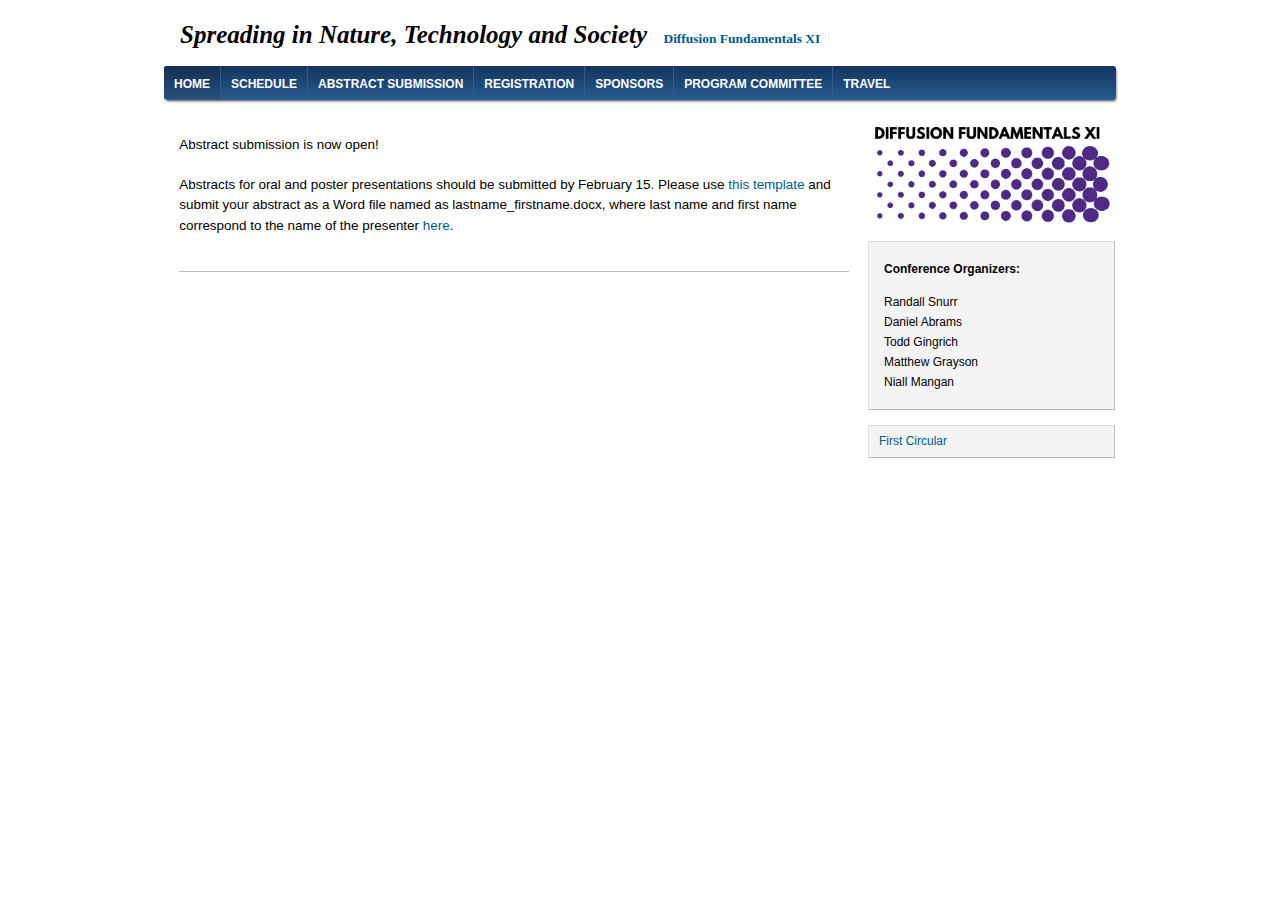
==== abstract-submission.html @ 6293d7bf "recent changes" ====
<!DOCTYPE html>
<html
  lang="en"
  dir="ltr"
  prefix="content: http://purl.org/rss/1.0/modules/content/  dc: http://purl.org/dc/terms/  foaf: http://xmlns.com/foaf/0.1/  og: http://ogp.me/ns#  rdfs: http://www.w3.org/2000/01/rdf-schema#  schema: http://schema.org/  sioc: http://rdfs.org/sioc/ns#  sioct: http://rdfs.org/sioc/types#  skos: http://www.w3.org/2004/02/skos/core#  xsd: http://www.w3.org/2001/XMLSchema# "
>
  <head>
    <meta charset="utf-8" />
    <meta name="Generator" content="Drupal 9 (https://www.drupal.org)" />
    <meta name="MobileOptimized" content="width" />
    <meta name="HandheldFriendly" content="true" />
    <meta name="viewport" content="width=device-width, initial-scale=1.0" />
    <link
      rel="icon"
      href="/sites/fomms.cache.org/files/favicon.ico"
      type="image/vnd.microsoft.icon"
    />
    <link rel="canonical" href="https://fomms.cache.org/overview" />
    <link rel="shortlink" href="https://fomms.cache.org/node/1" />

    <script src="https://code.jquery.com/jquery-3.6.0.min.js"></script>
    <script src="landing.js"></script>

    <title>Overview</title>
    <!-- <link rel="stylesheet" media="all" href="/sites/fomms.cache.org/files/css/css_9m8-tA3IQf8ThlLQYTTZUyEweCvyR908Tg0XCbKYOfY.css" /> -->
    <!-- <link rel="stylesheet" media="all" href="/sites/fomms.cache.org/files/css/css_kh7-E89aqXcIGAayEonvJYlKByTI3qGSk-iqVCruApY.css" /> -->
    <link rel="stylesheet" media="all" href="../css/Landing.css" />
    <link rel="stylesheet" media="all" href="../css/LandingTwo.css" />
  </head>
  <body
    class="one-sidebar one-sidebar-right path-frontpage page-node-type-page"
  >
    <a href="#main-content" class="visually-hidden focusable skip-link">
      Skip to main content
    </a>

    <div class="dialog-off-canvas-main-canvas" data-off-canvas-main-canvas>
      <div id="layout-type-1">
        <div id="header">
          <div id="header-wrapper">
            <div class="region region-header">
              <div id="block-danland-site-branding" class="block site-branding">
                <div class="content">
                  <div id="logo-wrapper"></div>
                  <!-- end logo wrapper -->

                  <div id="branding-wrapper">
                    <h2 class="site-name">
                      Spreading in Nature, Technology and Society
                    </h2>
                    <div class="site-slogan">
                      <a href="/" title="FOMMS 2024"
                        >Diffusion Fundamentals XI
                      </a>
                    </div>
                  </div>
                  <!-- end branding wrapper -->
                </div>
              </div>
            </div>
          </div>
          <!-- end header-wrapper -->
        </div>
        <!--header -->

        <div style="clear: both"></div>

        <div id="menu" class="clearfix">
          <div id="nav">
            <div class="region region-primary_menu">
              <nav
                role="navigation"
                aria-labelledby="block-danland-main-menu-menu"
                id="block-danland-main-menu"
                class="block block-menu navigation menu--main"
              >
                <h2
                  class="block-title visually-hidden"
                  id="block-danland-main-menu-menu"
                >
                  Main navigation
                </h2>

                <ul class="menu menu-parent">
                  <li class="menu-item">
                    <a
                      href="index.html"
                      data-drupal-link-system-path="&lt;front&gt;"
                      class="is-active"
                      >Home</a
                    >
                  </li>
                  <li class="menu-item">
                    <a
                      href="schedule.html"
                      data-drupal-link-system-path="node/28"
                      >Schedule</a
                    >
                  </li>
                  <li class="menu-item">
                    <a
                      href="abstract-submission.html"
                      data-drupal-link-system-path="node/28"
                      >Abstract Submission</a
                    >
                  </li>
                  <li class="menu-item">
                    <a
                      href="registration.html"
                      data-drupal-link-system-path="node/28"
                      >Registration</a
                    >
                  </li>
                  <li class="menu-item">
                    <a
                      href="sponsor.html"
                      data-drupal-link-system-path="node/23"
                      >Sponsors</a
                    >
                  </li>
                  <li class="menu-item">
                    <a
                      href="programcommittee.html"
                      data-drupal-link-system-path="node/24"
                      >Program Committee</a
                    >
                  </li>
                  <li class="menu-item">
                    <a href="travel.html" data-drupal-link-system-path="node/27"
                      >Travel</a
                    >
                  </li>
                </ul>
              </nav>
            </div>
          </div>
        </div>
        <!-- end menu -->

        <div style="clear: both"></div>
        <!-- <div>
                <p>Coming Soon </p>
            </div> -->

        <!-- <div id="slideshow-wrapper">
          <div class="slideshow-inner">
                <div class="slideshow">
                <img src="../img/front.jpg" width="100%" height="100%" />
                <img src="../img/Picture-2.png" width="100%" height="100%" />
              </div>
          </div>
          <div class="static-text">
            <b>June 30 - July 2 </b><br>
            Northwestern University, Evanston, Illinois, USA
          </div>
        </div> -->

        <div style="clear: both"></div>
        <div id="wrapper">
          <div id="content">
            <a id="main-content"></a>

            <div class="content-middle">
              <div class="region region-content">
                <div data-drupal-messages-fallback class="hidden"></div>
                <div id="block-danland-page-title" class="block">
                  <div class="content">
                    <h1 class="page-title">
                      <span
                        property="schema:name"
                        class="field field--name-title field--type-string field--label-hidden"
                      ></span>
                    </h1>
                  </div>
                </div>

                <div id="block-danland-content" class="block">
                  <div class="content">
                    <article
                      data-history-node-id="1"
                      role="article"
                      about="/overview"
                      typeof="schema:WebPage"
                      class="node node--type-page node--view-mode-full"
                    >
                      <span
                        property="schema:name"
                        content="Overview"
                        class="rdf-meta hidden"
                      ></span>

                      <div class="content">
                        <div
                          property="schema:text"
                          class="clearfix text-formatted field field--name-body field--type-text-with-summary field--label-hidden field__item"
                        >
                        <p>
                            Abstract submission is now open!
                            <br> <br>
                             Abstracts for oral and poster presentations should be submitted by February 15. Please use 
                            <a href="DF11_abstract_template.docx" download>this template</a> 
                            and submit your abstract as a Word file named as lastname_firstname.docx, where last name and first name correspond to the name of the presenter <a href="https://app.smartsheet.com/b/form/f4ff44d04a34447f925aac4fcd79dbf3" target="_blank">here</a>.
                        </p>
                        
                        </div>
                      </div>
                    </article>
                  </div>
                </div>
              </div>
            </div>
          </div>
          <!-- end content -->

          <div id="sidebar-right" class="column sidebar">
            <img src="../img/logo-conference.png">
            <div class="section">
              <div class="region region-sidebar_second">
                <div id="block-highlightlatest" class="block">
                  <div class="content">
                    <div
                      class="clearfix text-formatted field field--name-body field--type-text-with-summary field--label-hidden field__item"
                    >
                      <p>
                        <b>Conference Organizers:</b>
                       <div>Randall Snurr</div>
                       <div>Daniel Abrams</div>
                       <div>Todd Gingrich</div>
                       <div>Matthew Grayson</div>
                       <div>Niall Mangan</div>

                      </p>

                    </div>
                  </div>
                </div>
                <div
                  class="search-block-form block block-search container-inline"
                  data-drupal-selector="search-block-form"
                  id="block-danland-search-form-narrow"
                  role="search"
                >
                  <form
                    action="/search/node"
                    method="get"
                    id="search-block-form"
                    accept-charset="UTF-8"
                  >
                  <a href="Circular-1.pdf" target="_blank">First Circular</a>
                    </div>
                  </div>
               <div>
          </div>
          <!-- end sidebar-second -->

          <div style="clear: both"></div>
        </div>
        <!-- end wrapper -->

        <div style="clear: both"></div>
      </div>
    </div>

    <script src="/sites/fomms.cache.org/files/js/js_Yk_wwpczGpZM2LndNmaqn6Gwy4TnL1RY5pkhynBXGzs.js"></script>
  </body>
</html>
---- css/Landing.css ----
html {
  font-family: sans-serif;

  -ms-text-size-adjust: 100%;
  -webkit-text-size-adjust: 100%;
}

body {
  margin: 0;
}

article,
aside,
details,
figcaption,
figure,
footer,
header,
hgroup,
main,
menu,
nav,
section,
summary {
  display: block;
}

audio,
canvas,
progress,
video {
  display: inline-block;
  vertical-align: baseline;
}

audio:not([controls]) {
  display: none;
  height: 0;
}

[hidden],
template {
  display: none;
}

a {
  background-color: transparent;
}

a:active,
a:hover {
  outline: 0;
}

abbr[title] {
  border-bottom: 1px dotted;
}

b,
strong {
  font-weight: bold;
}

dfn {
  font-style: italic;
}

h1 {
  font-size: 2em;
  margin: 0.67em 0;
}

mark {
  background: #ff0;
  color: #000;
}

small {
  font-size: 80%;
}

sub,
sup {
  font-size: 75%;
  line-height: 0;
  position: relative;
  vertical-align: baseline;
}

sup {
  top: -0.5em;
}

sub {
  bottom: -0.25em;
}

img {
  border: 0;
}

svg:not(:root) {
  overflow: hidden;
}

figure {
  margin: 1em 40px;
}

hr {
  box-sizing: content-box;
  height: 0;
}

pre {
  overflow: auto;
}

code,
kbd,
pre,
samp {
  font-family: monospace, monospace;
  font-size: 1em;
}

button,
input,
optgroup,
select,
textarea {
  color: inherit;
  font: inherit;
  margin: 0;
}

button {
  overflow: visible;
}

button,
select {
  text-transform: none;
}

button,
html input[type="button"],
input[type="reset"],
input[type="submit"] {
  -webkit-appearance: button;
  cursor: pointer;
}

button[disabled],
html input[disabled] {
  cursor: default;
}

button::-moz-focus-inner,
input::-moz-focus-inner {
  border: 0;
  padding: 0;
}

input {
  line-height: normal;
}

input[type="checkbox"],
input[type="radio"] {
  box-sizing: border-box;
  padding: 0;
}

input[type="number"]::-webkit-inner-spin-button,
input[type="number"]::-webkit-outer-spin-button {
  height: auto;
}

input[type="search"] {
  -webkit-appearance: textfield;
  box-sizing: content-box;
}

input[type="search"]::-webkit-search-cancel-button,
input[type="search"]::-webkit-search-decoration {
  -webkit-appearance: none;
}

fieldset {
  border: 1px solid #c0c0c0;
  margin: 0 2px;
  padding: 0.35em 0.625em 0.75em;
}

legend {
  border: 0;
  padding: 0;
}

textarea {
  overflow: auto;
}

optgroup {
  font-weight: bold;
}

table {
  border-collapse: collapse;
  border-spacing: 0;
}

td,
th {
  padding: 0;
}

@media (min--moz-device-pixel-ratio: 0) {
  summary {
    display: list-item;
  }
}

.action-links {
  margin: 1em 0;
  padding: 0;
  list-style: none;
}

[dir="rtl"] .action-links {
  margin-right: 0;
}

.action-links li {
  display: inline-block;
  margin: 0 0.3em;
}

.action-links li:first-child {
  margin-left: 0;
}

[dir="rtl"] .action-links li:first-child {
  margin-right: 0;
  margin-left: 0.3em;
}

.button-action {
  display: inline-block;
  padding: 0.2em 0.5em 0.3em;
  text-decoration: none;
  line-height: 160%;
}

.button-action:before {
  margin-left: -0.1em;
  padding-right: 0.2em;
  content: "+";
  font-weight: 900;
}

[dir="rtl"] .button-action:before {
  margin-right: -0.1em;
  margin-left: 0;
  padding-right: 0;
  padding-left: 0.2em;
}

.breadcrumb {
  padding-bottom: 0.5em;
}

.breadcrumb ol {
  margin: 0;
  padding: 0;
}

[dir="rtl"] .breadcrumb ol {
  margin-right: 0;
}

.breadcrumb li {
  display: inline;
  margin: 0;
  padding: 0;
  list-style-type: none;
}

.breadcrumb li:before {
  content: " \BB ";
}

.breadcrumb li:first-child:before {
  content: none;
}

.button,
.image-button {
  margin-right: 1em;
  margin-left: 1em;
}

.button:first-child,
.image-button:first-child {
  margin-right: 0;
  margin-left: 0;
}

.collapse-processed > summary {
  padding-right: 0.5em;
  padding-left: 0.5em;
}

.collapse-processed > summary:before {
  float: left;
  width: 1em;
  height: 1em;
  content: "";
  background: url(/core/misc/menu-expanded.png) 0 100% no-repeat;
}

[dir="rtl"] .collapse-processed > summary:before {
  float: right;
  background-position: 100% 100%;
}

.collapse-processed:not([open]) > summary:before {
  -ms-transform: rotate(-90deg);
  -webkit-transform: rotate(-90deg);
  transform: rotate(-90deg);
  background-position: 25% 35%;
}

[dir="rtl"] .collapse-processed:not([open]) > summary:before {
  -ms-transform: rotate(90deg);
  -webkit-transform: rotate(90deg);
  transform: rotate(90deg);
  background-position: 75% 35%;
}

.container-inline label:after,
.container-inline .label:after {
  content: ":";
}

.form-type-radios .container-inline label:after,
.form-type-checkboxes .container-inline label:after {
  content: "";
}

.form-type-radios .container-inline .form-type-radio,
.form-type-checkboxes .container-inline .form-type-checkbox {
  margin: 0 1em;
}

.container-inline .form-actions,
.container-inline.form-actions {
  margin-top: 0;
  margin-bottom: 0;
}

details {
  margin-top: 1em;
  margin-bottom: 1em;
  border: 1px solid #ccc;
}

details > .details-wrapper {
  padding: 0.5em 1.5em;
}

summary {
  padding: 0.2em 0.5em;
  cursor: pointer;
}

.exposed-filters .filters {
  float: left;
  margin-right: 1em;
}

[dir="rtl"] .exposed-filters .filters {
  float: right;
  margin-right: 0;
  margin-left: 1em;
}

.exposed-filters .form-item {
  margin: 0 0 0.1em 0;
  padding: 0;
}

.exposed-filters .form-item label {
  float: left;
  width: 10em;
  font-weight: normal;
}

[dir="rtl"] .exposed-filters .form-item label {
  float: right;
}

.exposed-filters .form-select {
  width: 14em;
}

.exposed-filters .current-filters {
  margin-bottom: 1em;
}

.exposed-filters .current-filters .placeholder {
  font-weight: bold;
  font-style: normal;
}

.exposed-filters .additional-filters {
  float: left;
  margin-right: 1em;
}

[dir="rtl"] .exposed-filters .additional-filters {
  float: right;
  margin-right: 0;
  margin-left: 1em;
}

.field__label {
  font-weight: bold;
}

.field--label-inline .field__label,
.field--label-inline .field__items {
  float: left;
}

.field--label-inline .field__label,
.field--label-inline > .field__item,
.field--label-inline .field__items {
  padding-right: 0.5em;
}

[dir="rtl"] .field--label-inline .field__label,
[dir="rtl"] .field--label-inline .field__items {
  padding-right: 0;
  padding-left: 0.5em;
}

.field--label-inline .field__label::after {
  content: ":";
}

form .field-multiple-table {
  margin: 0;
}

form .field-multiple-table .field-multiple-drag {
  width: 30px;
  padding-right: 0;
}

[dir="rtl"] form .field-multiple-table .field-multiple-drag {
  padding-left: 0;
}

form .field-multiple-table .field-multiple-drag .tabledrag-handle {
  padding-right: 0.5em;
}

[dir="rtl"] form .field-multiple-table .field-multiple-drag .tabledrag-handle {
  padding-right: 0;
  padding-left: 0.5em;
}

form .field-add-more-submit {
  margin: 0.5em 0 0;
}

.form-item,
.form-actions {
  margin-top: 1em;
  margin-bottom: 1em;
}

tr.odd .form-item,
tr.even .form-item {
  margin-top: 0;
  margin-bottom: 0;
}

.form-composite > .fieldset-wrapper > .description,
.form-item .description {
  font-size: 0.85em;
}

label.option {
  display: inline;
  font-weight: normal;
}

.form-composite > legend,
.label {
  display: inline;
  margin: 0;
  padding: 0;
  font-size: inherit;
  font-weight: bold;
}

.form-checkboxes .form-item,
.form-radios .form-item {
  margin-top: 0.4em;
  margin-bottom: 0.4em;
}

.form-type-radio .description,
.form-type-checkbox .description {
  margin-left: 2.4em;
}

[dir="rtl"] .form-type-radio .description,
[dir="rtl"] .form-type-checkbox .description {
  margin-right: 2.4em;
  margin-left: 0;
}

.marker {
  color: #e00;
}

.form-required:after {
  display: inline-block;
  width: 6px;
  height: 6px;
  margin: 0 0.3em;
  content: "";
  vertical-align: super;
  background-image: url(/core/misc/icons/ee0000/required.svg);
  background-repeat: no-repeat;
  background-size: 6px 6px;
}

abbr.tabledrag-changed,
abbr.ajax-changed {
  border-bottom: none;
}

.form-item input.error,
.form-item textarea.error,
.form-item select.error {
  border: 2px solid red;
}

.form-item--error-message:before {
  display: inline-block;
  width: 14px;
  height: 14px;
  content: "";
  vertical-align: sub;
  background: url(/core/misc/icons/e32700/error.svg) no-repeat;
  background-size: contain;
}

.icon-help {
  padding: 1px 0 1px 20px;
  background: url(/core/misc/help.png) 0 50% no-repeat;
}

[dir="rtl"] .icon-help {
  padding: 1px 20px 1px 0;
  background-position: 100% 50%;
}

.feed-icon {
  display: block;
  overflow: hidden;
  width: 16px;
  height: 16px;
  text-indent: -9999px;
  background: url(/core/misc/feed.svg) no-repeat;
}

.form--inline .form-item {
  float: left;
  margin-right: 0.5em;
}

[dir="rtl"] .form--inline .form-item {
  float: right;
  margin-right: 0;
  margin-left: 0.5em;
}

[dir="rtl"] .views-filterable-options-controls .form-item {
  margin-right: 2%;
}

.form--inline .form-item-separator {
  margin-top: 2.3em;
  margin-right: 1em;
  margin-left: 0.5em;
}

[dir="rtl"] .form--inline .form-item-separator {
  margin-right: 0.5em;
  margin-left: 1em;
}

.form--inline .form-actions {
  clear: left;
}

[dir="rtl"] .form--inline .form-actions {
  clear: right;
}

.item-list .title {
  font-weight: bold;
}

.item-list ul {
  margin: 0 0 0.75em 0;
  padding: 0;
}

.item-list li {
  margin: 0 0 0.25em 1.5em;
  padding: 0;
}

[dir="rtl"] .item-list li {
  margin: 0 1.5em 0.25em 0;
}

.item-list--comma-list {
  display: inline;
}

.item-list--comma-list .item-list__comma-list,
.item-list__comma-list li,
[dir="rtl"] .item-list--comma-list .item-list__comma-list,
[dir="rtl"] .item-list__comma-list li {
  margin: 0;
}

button.link {
  margin: 0;
  padding: 0;
  cursor: pointer;
  border: 0;
  background: transparent;
  font-size: 1em;
}

label button.link {
  font-weight: bold;
}

ul.inline,
ul.links.inline {
  display: inline;
  padding-left: 0;
}

[dir="rtl"] ul.inline,
[dir="rtl"] ul.links.inline {
  padding-right: 0;
  padding-left: 15px;
}

ul.inline li {
  display: inline;
  padding: 0 0.5em;
  list-style-type: none;
}

ul.links a.is-active {
  color: #000;
}

ul.menu {
  margin-left: 1em;
  padding: 0;
  list-style: none outside;
  text-align: left;
}

[dir="rtl"] ul.menu {
  margin-right: 1em;
  margin-left: 0;
  text-align: right;
}

.menu-item--expanded {
  list-style-type: circle;
  list-style-image: url(/core/misc/menu-expanded.png);
}

.menu-item--collapsed {
  list-style-type: disc;
  list-style-image: url(/core/misc/menu-collapsed.png);
}

[dir="rtl"] .menu-item--collapsed {
  list-style-image: url(/core/misc/menu-collapsed-rtl.png);
}

.menu-item {
  margin: 0;
  padding-top: 0.2em;
}

ul.menu a.is-active {
  color: #000;
}

.more-link {
  display: block;
  text-align: right;
}

[dir="rtl"] .more-link {
  text-align: left;
}

.pager__items {
  clear: both;
  text-align: center;
}

.pager__item {
  display: inline;
  padding: 0.5em;
}

.pager__item.is-active {
  font-weight: bold;
}

tr.drag {
  background-color: #fffff0;
}

tr.drag-previous {
  background-color: #ffd;
}

body div.tabledrag-changed-warning {
  margin-bottom: 0.5em;
}

tr.selected td {
  background: #ffc;
}

td.checkbox,
th.checkbox {
  text-align: center;
}

[dir="rtl"] td.checkbox,
[dir="rtl"] th.checkbox {
  text-align: center;
}

th.is-active img {
  display: inline;
}

td.is-active {
  background-color: #ddd;
}

div.tabs {
  margin: 1em 0;
}

ul.tabs {
  margin: 0 0 0.5em;
  padding: 0;
  list-style: none;
}

.tabs > li {
  display: inline-block;
  margin-right: 0.3em;
}

[dir="rtl"] .tabs > li {
  margin-right: 0;
  margin-left: 0.3em;
}

.tabs a {
  display: block;
  padding: 0.2em 1em;
  text-decoration: none;
}

.tabs a.is-active {
  background-color: #eee;
}

.tabs a:focus,
.tabs a:hover {
  background-color: #f5f5f5;
}

.form-textarea-wrapper textarea {
  display: block;
  box-sizing: border-box;
  width: 100%;
  margin: 0;
}

.ui-dialog--narrow {
  max-width: 500px;
}

@media screen and (max-width: 600px) {
  .ui-dialog--narrow {
    min-width: 95%;
    max-width: 95%;
  }
}

.messages {
  padding: 15px 20px 15px 35px;
  word-wrap: break-word;
  border: 1px solid;
  border-width: 1px 1px 1px 0;
  border-radius: 2px;
  background: no-repeat 10px 17px;
  overflow-wrap: break-word;
}

[dir="rtl"] .messages {
  padding-right: 35px;
  padding-left: 20px;
  text-align: right;
  border-width: 1px 0 1px 1px;
  background-position: right 10px top 17px;
}

.messages + .messages {
  margin-top: 1.538em;
}

.messages__list {
  margin: 0;
  padding: 0;
  list-style: none;
}

.messages__item + .messages__item {
  margin-top: 0.769em;
}

.messages--status {
  color: #325e1c;
  border-color: #c9e1bd #c9e1bd #c9e1bd transparent;
  background-color: #f3faef;
  background-image: url(/core/misc/icons/73b355/check.svg);
  box-shadow: -8px 0 0 #77b259;
}

[dir="rtl"] .messages--status {
  margin-left: 0;
  border-color: #c9e1bd transparent #c9e1bd #c9e1bd;
  box-shadow: 8px 0 0 #77b259;
}

.messages--warning {
  color: #734c00;
  border-color: #f4daa6 #f4daa6 #f4daa6 transparent;
  background-color: #fdf8ed;
  background-image: url(/core/misc/icons/e29700/warning.svg);
  box-shadow: -8px 0 0 #e09600;
}

[dir="rtl"] .messages--warning {
  border-color: #f4daa6 transparent #f4daa6 #f4daa6;
  box-shadow: 8px 0 0 #e09600;
}

.messages--error {
  color: #a51b00;
  border-color: #f9c9bf #f9c9bf #f9c9bf transparent;
  background-color: #fcf4f2;
  background-image: url(/core/misc/icons/e32700/error.svg);
  box-shadow: -8px 0 0 #e62600;
}

[dir="rtl"] .messages--error {
  border-color: #f9c9bf transparent #f9c9bf #f9c9bf;
  box-shadow: 8px 0 0 #e62600;
}

.messages--error p.error {
  color: #a51b00;
}

body {
  background: url(/themes/contrib/danland/images/body-bg.png) repeat-x #fff;
  font-size: 84%;
  font-family: Arial, Helvetica, sans-serif;
  color: #000;
  margin: 0;
  padding: 0;
  line-height: 1.5em;
}

tr.odd td,
tr.even td {
  padding: 0.5em;
}

a {
  text-decoration: none;
}

a:link {
  color: #005a8c;
  text-decoration: none;
}

a:visited {
  color: #005a8c;
  text-decoration: none;
}

a:hover {
  color: #cc6600;
}

blockquote {
  background: url(/themes/contrib/danland/images/bq-tl.png) no-repeat left top;
  padding-left: 30px;
  margin-left: 10px;
  font-style: italic;
}

blockquote p {
  background: url(/themes/contrib/danland/images/bq-br.png) no-repeat right
    bottom;
}

cite {
  background: url(/themes/contrib/danland/images/bq-tl.png) no-repeat left top;
  clear: both;
  display: block;
  font-style: italic;
  padding-left: 30px;
  margin-left: 10px;
}

code,
tt,
pre {
  background-color: #edf1f3;
  font-family: "Bitstream Vera Sans Mono", Monaco, "Lucida Console", monospace;
  font-size: 0.9em;
  line-height: 1.2em;
}

h1 {
  font-size: 1.6em;
}

h2 {
  font-size: 1.5em;
}

h3 {
  font-size: 1.3em;
}

h4 {
  font-size: 1.2em;
}

h5 {
  font-size: 1.1em;
}

h6 {
  font-size: 1em;
}

h1,
h2,
h3,
h4,
h5,
h6 {
  padding: 0;
  margin: 0;
}

#skip-link {
  left: 50%;
  margin-left: -5.25em;
  margin-top: 0;
  position: absolute;
  width: auto !important;
  z-index: 50;
}

#skip-link a,
#skip-link a:link,
#skip-link a:visited {
  display: block;
  position: absolute;
  text-decoration: none;
  top: -10000px;
  width: 1px;
  height: 1px;
}

#header {
  height: 66px;
  position: relative;
  width: 950px;
  margin: 0 auto;
}

#search-block-form {
  padding: 5px 10px;
}

#header #search-block-form {
  padding: 0;
}

#header .search-block-form h2.block-title {
  display: none;
}

#header .search-block-form .form-item,
#header .search-block-form .form-actions {
  float: left;
  margin: 0;
}

#header .search-block-form .form-search {
  width: 10em;
  margin-right: 3px;
}

#header .search-block-form .form-submit {
  padding: 0;
}

#content {
  float: left;
}

.logo {
  margin-top: 10px;
  margin-left: 15px;
}

.logo IMG {
  height: 50px;
}

#branding-wrapper {
  float: left;
  margin-top: 25px;
}

.site-name {
  display: inline;
  font-weight: bold;
  font-size: 25px;
  margin-left: 15px;
  position: relative;
  font-family: Verdana, Tahoma;
  font-style: italic;
}

.site-slogan {
  display: inline;
  font-weight: bold;
  position: relative;
  margin-left: 10px;
  font-family: Verdana, Tahoma;
}

#header-wrapper #search-box {
  margin: 4px 14px;
  position: absolute;
  right: 0;
  top: 30px;
  white-space: nowrap;
}

#header-wrapper #search-box input.form-text {
  width: 10em;
}

#menu {
  min-height: 34px;
  background: #14345c;
  background: -webkit-linear-gradient(#14345c, #285c91);
  background: -o-linear-gradient(#14345c, #285c91);
  background: -moz-linear-gradient(#14345c, #285c91);
  background: linear-gradient(#14345c, #285c91);
  width: 952px;
  margin: 0 auto;
  -webkit-box-shadow: 1px 2px 3px -1px rgba(0, 0, 0, 0.75);
  -moz-box-shadow: 1px 2px 3px -1px rgba(0, 0, 0, 0.75);
  box-shadow: 1px 2px 3px -1px rgba(0, 0, 0, 0.75);
  border-radius: 3px;
}

#nav {
  min-height: 34px;
  float: left;
}

#nav .contextual-links-region {
  float: left;
  z-index: 6;
}

#nav h2 {
  height: 0;
  overflow: hidden;
  position: absolute;
}

#nav .menu,
#nav .menu * {
  margin: 0;
  padding: 0;
  list-style: none;
}

#nav .menu {
  line-height: 1;
}

#nav .menu ul {
  position: absolute;
  top: -999em;
  width: 12em;
}

#nav .menu ul li {
  width: 100%;
}

#nav .menu li:hover {
  visibility: inherit;
}

#nav .menu li {
  float: left;
  position: relative;
}

#nav .menu a {
  display: block;
  position: relative;
}

#nav .menu li:hover ul,
#nav .menu li.sfHover ul {
  left: 0;
  top: 34px;
  z-index: 99;
}

#nav ul.menu li:hover li ul,
#nav ul.menu li.sfHover li ul {
  top: -999em;
}

#nav ul.menu li li:hover ul,
#nav ul.menu li li.sfHover ul {
  left: 12em;
  top: 0;
}

#nav ul.menu li li:hover li ul,
#nav ul.menu li li.sfHover li ul {
  top: -999em;
}

#nav ul.menu li li li:hover ul,
#nav ul.menu li li li.sfHover ul {
  left: 12em;
  top: 0;
}

#nav .menu {
  float: left;
}

#nav .menu a {
  padding: 0.75em 1em;
  text-decoration: none;
}

#nav .menu a,
#nav .menu a:visited {
  color: #fff;
  text-decoration: none;
  font-size: 12px;
  font-weight: bold;
  text-transform: uppercase;
  padding-right: 10px;
  padding-left: 10px;
  padding-top: 12px;
}

#nav .menu li {
  border-right: 1px solid #345c8c;
}

#nav .menu li:last-child {
  border-right: none;
}

#nav .menu li li {
  background: #3b6999;
  border-right: none;
}

#nav .menu li li li {
  background: #3b6999;
  top: 0px;
}

#nav .menu li:hover,
#nav .menu li.sfHover,
#nav .menu a:focus,
#nav .menu a:hover,
#nav .menu a:active {
  outline: 0;
}

#nav .menu li:hover,
#nav .menu li.sfHover,
#nav .menu a:focus,
#nav .menu a:hover,
#nav .menu a:active {
  z-index: 10;
}

#nav .menu li a:hover {
  background: #142f50;
  background: -webkit-linear-gradient(#142f50, #26507d);
  background: -o-linear-gradient(#142f50, #26507d);
  background: -moz-linear-gradient(#142f50, #26507d);
  background: linear-gradient(#142f50, #26507d);
}

#nav .menu li:first-child a:hover {
  background: #142f50;
  background: -webkit-linear-gradient(#142f50, #26507d);
  background: -o-linear-gradient(#142f50, #26507d);
  background: -moz-linear-gradient(#142f50, #26507d);
  background: linear-gradient(#142f50, #26507d);
  border-top-left-radius: 3px;
  border-bottom-left-radius: 3px;
}

#nav .menu li li:first-child a:hover {
  background: #3b6999;
}

#nav .menu li li a:hover {
  background: #3b6999;
}

#nav .menu li a.is-active {
  background: #142f50;
  background: -webkit-linear-gradient(#142f50, #26507d);
  background: -o-linear-gradient(#142f50, #26507d);
  background: -moz-linear-gradient(#142f50, #26507d);
  background: linear-gradient(#142f50, #26507d);
}

#nav .menu li:first-child a.is-active {
  background: #142f50;
  background: -webkit-linear-gradient(#142f50, #26507d);
  background: -o-linear-gradient(#142f50, #26507d);
  background: -moz-linear-gradient(#142f50, #26507d);
  background: linear-gradient(#142f50, #26507d);
  border-top-left-radius: 3px;
  border-bottom-left-radius: 3px;
}

#nav .menu li li:first-child a.is-active {
  background: #3b6999;
  border-radius: 0px;
}

#nav .menu li li a.is-active {
  background: #3b6999;
  border-radius: 0px;
}

#nav .menu li.active-trail {
  background: #142f50;
  background: -webkit-linear-gradient(#142f50, #26507d);
  background: -o-linear-gradient(#142f50, #26507d);
  background: -moz-linear-gradient(#142f50, #26507d);
  background: linear-gradient(#142f50, #26507d);
}

#nav .menu li.active-trail:first-child {
  background: #142f50;
  background: -webkit-linear-gradient(#142f50, #26507d);
  background: -o-linear-gradient(#142f50, #26507d);
  background: -moz-linear-gradient(#142f50, #26507d);
  background: linear-gradient(#142f50, #26507d);
  border-top-left-radius: 3px;
  border-bottom-left-radius: 3px;
}

#nav .menu li li.active-trail:first-child {
  background: #3b6999;
  border-radius: 0px;
}

#nav .menu li.active-trail li {
  background: #3b6999;
  border-radius: 0px;
}

#nav .menu li.active-trail a.is-active {
  background: #142f50;
  background: -webkit-linear-gradient(#142f50, #26507d);
  background: -o-linear-gradient(#142f50, #26507d);
  background: -moz-linear-gradient(#142f50, #26507d);
  background: linear-gradient(#142f50, #26507d);
}

#nav .menu li.active-trail:first-child a.is-active {
  background: #142f50;
  background: -webkit-linear-gradient(#142f50, #26507d);
  background: -o-linear-gradient(#142f50, #26507d);
  background: -moz-linear-gradient(#142f50, #26507d);
  background: linear-gradient(#142f50, #26507d);
  border-top-left-radius: 3px;
  border-bottom-left-radius: 3px;
}

#nav .menu li li.active-trail:first-child a.is-active {
  background: #3b6999;
  border-radius: 0px;
}

#nav .menu li.active-trail li a.is-active {
  background: #3b6999;
  border-radius: 0px;
}

#nav .menu li.active-trail li {
  background: #3b6999;
}

#nav .menu li li:hover {
  background: #3b6999;
}

#nav .menu li li li:hover {
  background: #3b6999;
}

#nav .menu ul {
  box-shadow: 2px 2px 6px rgba(0, 0, 0, 0.2);
  min-width: 12em;
  *width: 12em;
}

.sf-arrows .sf-with-ul {
  padding-right: 2.5em;
  *padding-right: 1em;
}

.sf-arrows .sf-with-ul:after {
  content: "";
  position: absolute;
  top: 50%;
  right: 1em;
  margin-top: -3px;
  height: 0;
  width: 0;
  border: 5px solid transparent;
  border-top-color: #dfeeff;
  border-top-color: rgba(255, 255, 255, 0.5);
}

.sf-arrows > li > .sf-with-ul:focus:after,
.sf-arrows > li:hover > .sf-with-ul:after,
.sf-arrows > .sfHover > .sf-with-ul:after {
  border-top-color: white;
}

.sf-arrows ul .sf-with-ul:after {
  margin-top: -5px;
  margin-right: -3px;
  border-color: transparent;
  border-left-color: #dfeeff;
  border-left-color: rgba(255, 255, 255, 0.5);
}

.sf-arrows ul li > .sf-with-ul:focus:after,
.sf-arrows ul li:hover > .sf-with-ul:after,
.sf-arrows ul .sfHover > .sf-with-ul:after {
  border-left-color: white;
}

#slideshow-wrapper {
  width: 100%;
  background: transparent
    url(/themes/contrib/danland/images/slideshow-shadow.png) no-repeat center
    bottom;
  height: 420px;
  margin-bottom: -45px;
  margin-top: 14px;
}

.slideshow-inner {
  width: 950px;
  margin: 0 auto;
  height: 355px;
  position: relative;
  z-index: 1;
  overflow: hidden;
}

#slideshow-preface {
  float: left;
  position: absolute;
  text-align: left;
  z-index: 4;
}

.slideshow {
  width: 950px;
  height: 355px;
  position: relative;
  z-index: 2;
  overflow: hidden;
  transition: transform 0.5s ease-in-out;
}

#slideshow-wrapper {
  display: flex;
  flex-direction: column;
  align-items: flex-start; /* Align items to the left */
}

.static-text {
  margin-top: 5px; /* Adds some space below the slideshow */
  margin-left: 320px;
  margin-bottom: 25px;
  padding: 10px; /* Optional: Adds space around the text */
  font-size: 16px; /* Adjust font size as needed */
  color: black; /* Adjust text color */
}
/* Media query for mobile devices */
@media (max-width: 768px) {
  .static-text {
    margin-left: 10px; /* Adjust for smaller screens */
    margin-right: 10px; /* Add some padding on both sides */
    font-size: 14px; /* Reduce font size for better fit */
    text-align: center; /* Center-align text on small screens */
  }
}

#preface {
  margin: 20px;
  font-size: 1.2em;
  color: #fff;
  display: block;
  float: left;
}

#preface .block-title {
  margin-top: 20px;
}

#preface .region {
  margin: 20px 0;
}

#preface a {
  color: #fff;
  text-decoration: underline;
}

#preface a:hover {
  text-decoration: none;
}

#preface .contextual-links a {
  text-decoration: none;
  color: #333;
}

#slideshow-bottom {
  width: 950px;
  float: left;
  background: url(/themes/contrib/danland/images/mission-bg.png) no-repeat
    center bottom;
  min-height: 65px;
  position: absolute;
  bottom: 0;
  left: 0;
  text-align: right;
  z-index: 3;
}

#preface-wrapper {
  width: 950px;
  margin: 5px auto 0;
}

#preface-wrapper .column {
  float: left;
}

#preface-wrapper.in1 .column {
  width: 100%;
}

#preface-wrapper.in2 .column {
  width: 50%;
}

#preface-wrapper.in3 .column {
  width: 33.3%;
}

#preface-wrapper .block {
  margin: 0 15px;
}

#preface-wrapper .block-title {
  margin-top: 15px;
}

#preface-wrapper .region {
  margin: 15px 0;
}

#mission {
  font-size: 1.6em;
  color: #002054;
  display: block;
  float: right;
  line-height: 1.2em;
  width: 100%;
}

#mission .contextual-links {
  font-size: 84%;
}

#mission .block-title {
  margin-top: 20px;
}

#mission .region {
  margin: 20px;
}

#wrapper {
  width: 950px;
  margin: 15px auto 0;
}

#content {
  width: 100%;
  float: left;
}

#layout-type-1 #sidebar-left {
  width: 26%;
  float: left;
  margin-left: -98.5%;
  font-size: 12px;
}

#layout-type-2 #sidebar-left {
  width: 21%;
  float: left;
  margin-left: -77%;
  font-size: 12px;
}

.one-sidebar-left #content {
  width: 70.5%;
  float: left;
  margin-left: 28%;
}

.one-sidebar-right #content {
  width: 70.5%;
  float: left;
  margin-left: 1.5%;
}

.two-sidebars #content {
  width: 54%;
  float: left;
  margin-left: 23%;
}

#layout-type-1 #sidebar-right {
  width: 26%;
  float: right;
  font-size: 12px;
}

#layout-type-2 #sidebar-right {
  width: 21%;
  float: right;
  font-size: 12px;
}

#sidebar-left h2.block-title,
#sidebar-right h2.block-title {
  background: #e6e6e6;
  margin: 0;
  padding-top: 5px;
  padding-bottom: 5px;
  padding-left: 10px;
  padding-right: 10px;
  font-size: 1.3em;
}

#sidebar-left .content,
#sidebar-right .content {
  padding: 5px 15px;
}

.sidebar .block {
  background-color: #f4f4f4;
  border-right: 1px solid #bbb;
  border-bottom: 1px solid #bbb;
  border-left: 1px solid #ddd;
  border-top: 1px solid #ddd;
  margin: 0 0 15px;
}

.sidebar tbody {
  border: none;
}

.sidebar tr.even,
.sidebar tr.odd {
  background: none;
}

#help {
  font-size: 0.9em;
  margin-bottom: 1em;
}

.error {
  border-color: red;
}

.terms {
  background-repeat: no-repeat;
  margin-left: 18px;
  margin-bottom: 5px;
}

#notice {
  font-size: 10px;
  text-align: center;
  margin-bottom: -10px;
}

table {
  width: 100%;
}

div.contextual-links-wrapper {
  font-size: 100%;
}

#first-time {
  margin-bottom: 10px;
}

.node {
  border-bottom: 1px solid #bbb;
  margin: 20px 0;
  padding-bottom: 15px;
}

.content-top {
  border-bottom: 1px solid #bbb;
  border-right: 1px solid #bbb;
  border-left: 1px solid #ddd;
  border-top: 1px solid #ddd;
  background-color: #f4f4f4;
  margin: 0 0 20px;
}

.content-top .block-title {
  margin-top: 15px;
}

.content-top .region {
  margin: 15px;
}

.content-middle .block-system {
  margin: 0;
}

.content-middle .block-block {
  margin: 0;
}

.content-middle .block-block .block-title {
  margin-top: 15px;
}

.content-middle .block-block .content {
  margin: 15px 0;
}

.content-bottom {
  border-bottom: 1px solid #bbb;
  border-right: 1px solid #bbb;
  border-left: 1px solid #ddd;
  border-top: 1px solid #ddd;
  background-color: #f4f4f4;
  margin: 20px 0 0;
}

.content-bottom .block-title {
  margin-top: 15px;
}

.content-bottom .region {
  margin: 15px;
}

.title,
.title a {
  margin: 0 auto;
  line-height: 1.2em;
}

.node .content,
.comment .content {
  margin: 0.5em 0 0.5em;
}

.node .taxonomy {
  color: #999;
  font-size: 0.9em;
  padding-left: 1em;
}

.node .user-picture,
.comment .user-picture {
  float: right;
  margin-left: 10px;
}

.node .user-picture img,
.comment .user-picture img {
  width: 60px;
}

.node-book .links {
  padding-top: 5px;
}

.preview .node,
.preview .comment {
  background-color: #f4f4f4;
  border-right: 1px solid #bbb;
  border-bottom: 1px solid #bbb;
  border-left: 1px solid #ddd;
  border-top: 1px solid #ddd;
  padding: 0.8em;
}

.submitted {
  font-size: 0.9em;
  color: #999;
}

.submitted a:hover {
  text-decoration: underline;
}

.node-sticky {
  padding: 1em;
  background-color: #f4f4f4;
  border-right: 1px solid #bbb;
  border-bottom: 1px solid #bbb;
  border-left: 1px solid #ddd;
  border-top: 1px solid #ddd;
  margin: 0;
}

.messages {
  background-color: #f4f4f4;
  border-right: 1px solid #bbb;
  border-bottom: 1px solid #bbb;
  border-left: 1px solid #ddd;
  border-top: 1px solid #ddd;
  padding: 0.3em;
  margin-bottom: 1em;
}

.breadcrumb {
  background-color: #f4f4f4;
  border-right: 1px solid #bbb;
  border-bottom: 1px solid #bbb;
  border-left: 1px solid #ddd;
  border-top: 1px solid #ddd;
  margin-bottom: 1em;
  padding: 0.3em 10px;
}

.breadcrumb ol {
  margin: 0;
  padding: 0;
}

[dir="rtl"] .breadcrumb ol {
  margin-right: 0;
}

.breadcrumb li {
  display: inline;
  list-style-type: none;
  margin: 0;
  padding: 0;
}

.breadcrumb li:before {
  content: " \BB ";
}

.breadcrumb li:first-child:before {
  content: none;
}

.field-type-taxonomy-term-reference .field-label,
.field-type-taxonomy-term-reference .field-items,
.field-type-taxonomy-term-reference .field-item {
  display: inline;
  float: left;
  font-weight: normal;
  padding-right: 10px;
}

#contact-message-feedback-form {
  margin-bottom: 1em;
}

#comment-form {
  margin-top: 1em;
}

.comment {
  background-color: #f4f4f4;
  border-right: 1px solid #bbb;
  border-bottom: 1px solid #bbb;
  border-left: 1px solid #ddd;
  border-top: 1px solid #ddd;
  padding: 1em;
  margin: 1em 0;
}

.comment .title {
  line-height: 1.2em;
}

.comment .new {
  text-align: right;
  font-weight: normal;
  float: right;
  color: red;
  margin: 0.5em;
}

.feed-item-body {
  border-bottom: 1px solid #bbb;
  padding-bottom: 1em;
}

#aggregator .feed-source {
  background-color: #f4f4f4;
  border-right: 1px solid #bbb;
  border-bottom: 1px solid #bbb;
  border-left: 1px solid #ddd;
  border-top: 1px solid #ddd;
  padding: 0.8em;
}

#aggregator h1 .title {
  border-bottom: 1px solid #bbb;
}

#aggregator h2 {
  padding-top: 10px;
}

#aggregator .news-item .categories,
#aggregator .source,
#aggregator .age {
  color: #999;
  font-style: italic;
}

.feed-item-title {
  font-size: 1.4em;
}

#aggregator h3 a:hover {
  text-decoration: none;
}

.feed-item-meta .feed-item-source {
  font-size: 0.9em;
}

.feed-item-meta .feed-item-date {
  font-size: 0.9em;
  color: #999;
}

#forum table {
  width: 100%;
}

#forum td {
  padding: 0.5em;
}

#forum td.container {
  background-color: #e6e6e6;
}

#forum ul.links a {
  background-repeat: no-repeat;
  padding-left: 20px;
  padding-bottom: 5px;
}

#forum ul.links li.forum a {
  background-image: url(/themes/contrib/danland/images/post.png);
}

#forum ul.links li.login a {
  background-image: url(/themes/contrib/danland/images/lock.png);
}

#forum td.statistics,
#forum td.settings,
#forum td.pager {
  height: 1em;
  border: 1px solid #bbb;
}

#forum td .links {
  padding-top: 0.7em;
}

.block-forum h3 {
  margin-bottom: 0.5em;
}

dl dd {
  margin: 0 0 0.5em 1em;
}

tr.odd {
  background-color: #f4f4f4;
}

tr.even {
  background-color: #fcfcfc;
}

th {
  text-align: left;
  background: #e6e6e6;
}

tr td,
tr th {
  border: 1px solid #bbb;
  padding: 0 6px;
}

#tracker table {
  width: 100%;
}

#tracker td {
  padding: 0.5em;
}

.profile {
  clear: both;
  border-right: 1px solid #bbb;
  border-bottom: 1px solid #bbb;
  border-left: 1px solid #ddd;
  border-top: 1px solid #ddd;
  padding: 0.8em;
  margin: 1em 0em;
  background-color: #f4f4f4;
}

.profile h3 {
  margin-bottom: 10px;
}

div.admin-panel .body {
  background: #f4f4f4;
  border-right: 1px solid #bbb;
  border-bottom: 1px solid #bbb;
  border-left: 1px solid #ddd;
  border-top: 1px solid #ddd;
}

div.admin-panel h3 {
  background-color: #e6e6e6;
  border-right: 1px solid #bbb;
  border-bottom: 1px solid #bbb;
  border-left: 1px solid #ddd;
  border-top: 1px solid #ddd;
  padding: 5px 8px 5px;
  margin: 0;
}

div.admin {
  padding-top: 0;
}

div.admin .left,
div.admin .right {
  margin-left: 1%;
  margin-right: 1%;
}

.poll .bar {
  background: #fff url(/themes/contrib/danland/images/bg-bar-white.png) repeat-x
    0 0;
  border: solid #f0f0f0;
  border-width: 1px 1px 1px;
}

.poll .bar .foreground {
  background: #71a7cc url(/themes/contrib/danland/images/bg-bar.png) repeat-x 0
    100%;
}

ul,
.block ul,
ol {
  margin: 0.5em 0 1em;
  padding: 0 0 0 1.5em;
}

ul,
ul li.leaf {
  list-style-image: url(/themes/contrib/danland/images/menu-leaf.png);
}

ol {
  list-style-image: none;
}

ul.menu,
.item-list ul {
  margin: 0.35em 0 0 -0.5em;
}

ol li,
ul li,
ul.menu li,
.item-list ul li,
li.leaf {
  margin: 0.15em 0 0.15em 0.5em;
  padding-bottom: 0.1em;
}

ul li.expanded {
  list-style-image: url(/themes/contrib/danland/images/menu-expanded.png);
}

ul li.collapsed {
  list-style-image: url(/themes/contrib/danland/images/menu-collapsed.png);
}

ul li.leaf a,
ul li.expanded a,
ul li.collapsed a {
  display: block;
}

ul.inline li {
  background: none;
  margin: 0;
  padding: 0 1em 0 0;
}

ul.inline,
ul.links.inline {
  display: inline;
  padding-left: 0;
}

ul.inline li,
ul.primary li,
ul.secondary li {
  display: inline;
  list-style-type: none;
}

ol.task-list {
  margin-left: 0;
  list-style-type: none;
  list-style-image: none;
}

ol.task-list li {
  padding: 0.5em 1em 0.5em 2em;
}

ol.task-list li.active {
  background: transparent url(/themes/contrib/danland/images/task-list.png)
    no-repeat 3px 50%;
}

ol.task-list li.done {
  color: #393;
  background: transparent url(/themes/contrib/misc/watchdog-ok.png) no-repeat
    0px 50%;
}

ol.task-list li.active {
  margin-right: 1em;
}

fieldset ul.clearfix li {
  margin: 0;
  padding: 0;
  background-image: none;
}

#user-login-form {
  text-align: center;
}

#user-login-form ul {
  text-align: left;
}

ul.links li,
ul.inline li {
  background-image: none;
}

.links li {
  margin: 0;
  padding: 0;
}

.tabs li {
  margin: 0;
  padding: 0;
  background-image: none;
}

ul.tabs {
  border-bottom: 1px solid #ccc;
  line-height: normal;
}

.tabs a {
  display: inline-block;
}

li.expanded {
  list-style-image: none;
  list-style-type: none;
  margin: 0.15em 0 0.15em 0.5em;
}

div.links ul.links a {
  background-repeat: no-repeat;
  padding-left: 20px;
}

div.comment ul.links a {
  background-repeat: no-repeat;
  padding-left: 20px;
}

div.links ul.links li.comment_forbidden a {
  padding: 0;
  margin: 0;
}

div.links ul.links li.comment_forbidden {
  padding: 0;
  margin: 0;
}

div.comment ul.links li.comment_forbidden a {
  padding: 0;
  margin: 0;
}

div.comment ul.links li.comment_forbidden {
  padding: 0;
  margin: 0;
}

div.links ul.links li.comment_forbidden span {
  background-repeat: no-repeat;
  padding-left: 20px;
  padding-right: 20px;
}

div.comment ul.links li.comment_forbidden span {
  background-repeat: no-repeat;
  padding-left: 20px;
  padding-right: 20px;
}

.links ul.links li.comment-add a {
  background-image: url(/themes/contrib/danland/images/commentadd.png);
}

.links ul.links li.comment-comments a {
  background-image: url(/themes/contrib/danland/images/comments.png);
}

.links ul.links li.comment-new-comments a {
  background-image: url(/themes/contrib/danland/images/comments.png);
}

.comment ul.links li.comment-edit a {
  background-image: url(/themes/contrib/danland/images/commentedit.png);
}

.comment ul.links li.comment-delete a {
  background-image: url(/themes/contrib/danland/images/commentdelete.png);
}

.comment ul.links li.comment-reply a {
  background-image: url(/themes/contrib/danland/images/commentadd.png);
}

.links ul.links li.node-readmore a {
  background-image: url(/themes/contrib/danland/images/readmore.png);
}

.links ul.links li.blog-usernames-blog a {
  background-image: url(/themes/contrib/danland/images/user.png);
}

.links ul.links li.comment-forbidden a {
  background-image: url(/themes/contrib/danland/images/lock.png);
}

.comment ul.links li.comment-forbidden a {
  background-image: url(/themes/contrib/danland/images/lock.png);
}

.links ul.links li.upload-attachments a {
  background-image: url(/themes/contrib/danland/images/photo.png);
}

.links ul.links li.book-printer a {
  background-image: url(/themes/contrib/danland/images/print.png);
}

.links ul.links li.book-add-child a {
  background-image: url(/themes/contrib/danland/images/add.png);
}

ul.pager li.pager-current {
  background-color: #005a8c;
  color: #ffffff;
  padding-left: 4px;
  padding-right: 4px;
  padding-top: 1px;
  padding-bottom: 1px;
}

.item-list .pager li {
  padding: 0px;
}

.item-list .pager li a {
  padding-left: 4px;
  padding-right: 4px;
  padding-top: 1px;
  padding-bottom: 1px;
  background-color: #f4f4f4;
}

.item-list .pager li a:hover {
  background-color: #005a8c;
  color: #ffffff;
}

ul.links li,
ul.inline li {
  margin-left: 0;
  margin-right: 0;
  padding-left: 0;
  padding-right: 1em;
  background-image: none;
}

.node .links,
.comment .links {
  text-align: left;
  padding-left: 0;
  padding-top: 5px;
}

ul.primary li a {
  background-color: #f4f4f4;
  border-color: #ccc;
  border-style: solid solid none;
  border-width: 1px;
  height: auto;
  margin-right: 0.5em;
  padding: 0 1em;
  text-decoration: none;
}

.book-navigation .menu {
  border-top: 1px solid #bbb;
  margin: 0;
  padding: 10px 20px;
}

.book-navigation .page-links {
  border-bottom: 1px solid #bbb;
  border-top: 1px solid #bbb;
  padding: 0.5em;
  text-align: center;
}

.filter-wrapper {
  border: 1px solid #bbb;
  border-top: none;
}

.search-advanced {
  border: 1px solid #bbb;
}

.compose-tips {
  margin-top: 10px;
}

.field--name-field-tags {
  padding-bottom: 1em;
}

.node--view-mode-teaser .field--name-field-tags {
  padding-top: 1em;
}

.field--name-field-tags .field_label {
  padding-right: 1em;
}

#authorize {
  float: right;
  margin: 5px 10px 0;
}

#authorize ul {
  display: inline;
}

#authorize ul li {
  margin: 0 10px 0 0;
  padding: 0 0 0 10px;
  display: inline;
  list-style: none;
  border-left: 1px #5a5a5a solid;
  background-image: none;
}

#authorize ul li.first {
  border: 0;
}

#authorize ul li,
#authorize ul li a {
  font-size: 12px;
  line-height: 13px;
}

.feed-wrapper {
  float: right;
  margin-top: 7px;
  margin-right: 20px;
}

.feed-icons {
  margin-bottom: 20px;
}

#bottom-teaser {
  width: 950px;
  margin: 15px auto 0;
}

#bottom-teaser .column {
  float: left;
}

#bottom-teaser.in1 .column {
  width: 100%;
}

#bottom-teaser.in2 .column {
  width: 50%;
}

#bottom-teaser.in3 .column {
  width: 33.3%;
}

#bottom-teaser .block {
  margin: 0 15px;
}

#bottom-teaser .block-title {
  margin-top: 15px;
}

#bottom-teaser .region {
  margin: 15px 0;
}

#bottom-wrapper {
  background-color: #f4f4f4;
  border-right: 1px solid #bbb;
  border-left: 1px solid #ddd;
  border-top: 1px solid #ddd;
  margin: 20px auto 0;
  text-align: left;
  width: 950px;
  position: relative;
}

#bottom-wrapper .column {
  float: left;
}

#bottom-wrapper.in1 .column {
  width: 100%;
}

#bottom-wrapper.in2 .column {
  width: 50%;
}

#bottom-wrapper.in3 .column {
  width: 33.3%;
}

#bottom-wrapper.in4 .column {
  width: 25%;
}

#bottom-wrapper .block {
  margin: 0 15px;
}

#bottom-wrapper .block-title {
  margin-top: 15px;
  font-size: 1.3em;
}

#bottom-wrapper .region {
  margin: 15px 0;
}

#footer-wrapper {
  width: 950px;
  margin: 0 auto;
  position: relative;
  border-top: 1px solid #bbb;
  padding: 10px 0 0;
}

#footer {
  width: 950px;
  font-size: 12px;
}

#footer .block-title {
  margin-top: 15px;
}

#footer .region {
  margin: 15px 0;
}

#subnav {
  font-size: 12px;
}

#subnav li a {
  font-weight: normal;
}

#subnav li a:hover {
  color: #cc6600;
}

#subnav-wrapper {
  text-align: right;
}

#subnav-wrapper ul {
  display: inline;
}

#subnav-wrapper ul li {
  display: inline;
  list-style: none;
  background-image: none;
  padding-left: 5px;
}

#subnav-wrapper ul li,
#subnav-wrapper ul li a {
  font-size: 12px;
  line-height: 13px;
}

#secondary-menu ul.menu li {
  display: inline;
  list-style-type: none;
  padding-right: 1em;
  padding-left: 5px;
}

#secondary-menu ul.menu {
  padding: 0;
  text-align: right;
  margin: 0.5em 0 1em;
}

.overlay #header,
.overlay #menu,
.overlay .block-block,
.overlay #bottom-teaser,
.overlay #bottom-wrapper,
.overlay #footer-wrapper {
  display: none;
}

.overlay #wrapper {
  width: 98%;
}

.theme-info ul {
  list-style-image: none;
}

input[type="text"] {
  max-width: 100%;
}

img {
  max-width: 100%;
}

@media all and (max-width: 949px) {
  #header,
  #menu,
  .slideshow-inner,
  .slideshow,
  #slideshow-bottom,
  #preface-wrapper,
  #bottom-teaser,
  #bottom-wrapper,
  #wrapper,
  #footer-wrapper {
    width: 768px;
  }

  #mission-wrapper {
    width: 768px !important;
  }
}

@media all and (max-width: 800px) {
  #header,
  #menu,
  .slideshow-inner,
  .slideshow,
  #slideshow-bottom,
  #preface-wrapper,
  #bottom-teaser,
  #bottom-wrapper,
  #wrapper,
  #footer-wrapper {
    width: 730px;
  }

  #mission-wrapper {
    width: 730px !important;
  }
}

@media all and (max-width: 767px) {
  #header,
  #menu,
  .slideshow-inner,
  .slideshow,
  #slideshow-bottom,
  #preface-wrapper,
  #bottom-teaser,
  #bottom-wrapper,
  #wrapper,
  #footer-wrapper {
    width: 620px;
  }

  #mission-wrapper {
    width: 620px !important;
  }
}

@media all and (max-width: 640px) {
  #header,
  #menu,
  .slideshow-inner,
  .slideshow,
  #slideshow-bottom,
  #preface-wrapper,
  #bottom-teaser,
  #bottom-wrapper,
  #wrapper,
  #footer-wrapper,
  #footer {
    width: 100%;
  }

  #mission-wrapper {
    width: 100% !important;
  }

  #preface {
    font-size: 84%;
  }

  .slideshow-inner,
  .slideshow {
    height: 300px;
  }

  #slideshow-wrapper {
    height: 365px;
    background-image: url(/themes/contrib/danland/images/slideshow-shadow.png);
  }

  #preface-wrapper.in3 .column,
  #preface-wrapper.in2 .column,
  #preface-wrapper.in1 .column,
  #bottom-teaser.in3 .column,
  #bottom-teaser.in2 .column,
  #bottom-teaser.in1 .column,
  #bottom-wrapper.in4 .column,
  #bottom-wrapper.in3 .column,
  #bottom-wrapper.in2 .column,
  #bottom-wrapper.in1 .column {
    width: 100%;
  }

  .one-sidebar #content,
  .two-sidebars #content {
    width: 100%;
    float: left;
    margin: 0;
  }

  #layout-type-1 #sidebar-left,
  #layout-type-1 #sidebar-right,
  #layout-type-2 #sidebar-left,
  #layout-type-2 #sidebar-right {
    width: 100%;
    float: right;
    margin: 0;
    position: relative;
  }

  .region {
    padding: 0 10px;
  }

  .content-top,
  .content-bottom {
    margin: 0 10px 20px;
  }

  .content-top .region,
  .content-bottom .region {
    padding: 0;
  }

  #header .region,
  #menu .region,
  #slideshow .region {
    padding: 0;
  }

  #bottom-wrapper {
    border-left: none;
    border-right: none;
  }

  #menu {
    height: auto;
    width: 100%;
    margin: 0 auto;
    border-radius: 0px;
    background: none;
    -webkit-box-shadow: none;
    -moz-box-shadow: none;
    box-shadow: none;
  }

  #nav {
    height: auto;
    background: none;
    float: left;
    padding: 0 10px;
    margin-top: 1em;
  }

  #nav .menu li a {
    background: #14345c;
    background: -webkit-linear-gradient(#14345c, #285c91);
    background: -o-linear-gradient(#14345c, #285c91);
    background: -moz-linear-gradient(#14345c, #285c91);
    background: linear-gradient(#14345c, #285c91);
  }

  #nav .menu li li a {
    background: #3b6999;
  }

  #nav .menu li:first-child a:hover {
    border-top-left-radius: 0px;
    border-bottom-left-radius: 0px;
  }

  #nav .menu li:first-child a.is-active {
    border-top-left-radius: 0px;
    border-bottom-left-radius: 0px;
  }

  #nav .menu li:first-child li a.is-active {
    border-radius: 0px;
  }

  #nav .menu li li a.is-active {
    border-radius: 0px;
  }

  #nav .menu li.active-trail:first-child {
    border-top-left-radius: 0px;
    border-bottom-left-radius: 0px;
  }

  #nav .menu li.active-trail:first-child li {
    border-radius: 0px;
  }

  #nav .menu li.active-trail li {
    border-radius: 0px;
  }

  #nav .menu li.active-trail:first-child a.is-active {
    border-top-left-radius: 0px;
    border-bottom-left-radius: 0px;
  }

  #nav .menu li.active-trail:first-child li a.is-active {
    border-radius: 0px;
  }

  #nav .menu li.active-trail li a.is-active {
    border-radius: 0px;
  }

  #nav .menu li:hover ul,
  #nav .menu li.sfHover ul {
    top: 33px;
  }
}

@media all and (max-width: 480px) {
  .slideshow-inner,
  .slideshow {
    height: 200px;
  }

  #slideshow-wrapper {
    height: 265px;
    background-image: url(/themes/contrib/danland/images/slideshow-shadow.png);
  }

  .region-header {
    text-align: left;
    float: left;
  }

  #logo-wrapper,
  #branding-wrapper {
    float: left;
    margin: 0;
  }

  #branding-wrapper {
    margin-top: 15px;
  }

  #header-wrapper #search-box {
    margin: 0;
    position: relative;
    right: 0;
    top: 0;
    left: 0;
    text-align: center;
    white-space: nowrap;
    float: left;
  }

  #header .region.region-search_box {
    padding: 15px;
    display: block;
  }

  .site-slogan {
    display: block;
  }

  #menu {
    height: auto;
    width: 100%;
    margin: 0 auto;
    border-radius: 0px;
    background: none;
    -webkit-box-shadow: none;
    -moz-box-shadow: none;
    box-shadow: none;
  }

  #nav {
    height: auto;
    background: none;
    float: left;
    padding: 0 10px;
    margin-top: 1em;
  }

  #nav .menu-parent {
    margin-bottom: 0;
  }

  #nav .menu li a {
    background: #14345c;
    background: -webkit-linear-gradient(#14345c, #285c91);
    background: -o-linear-gradient(#14345c, #285c91);
    background: -moz-linear-gradient(#14345c, #285c91);
    background: linear-gradient(#14345c, #285c91);
  }

  #nav .menu li li a {
    background: #3b6999;
  }

  #nav .menu li:first-child a:hover {
    border-top-left-radius: 0px;
    border-bottom-left-radius: 0px;
  }

  #nav .menu li:first-child a.is-active {
    border-top-left-radius: 0px;
    border-bottom-left-radius: 0px;
  }

  #nav .menu li:first-child li a.is-active {
    border-radius: 0px;
  }

  #nav .menu li li a.is-active {
    border-radius: 0px;
  }

  #nav .menu li.active-trail:first-child {
    border-top-left-radius: 0px;
    border-bottom-left-radius: 0px;
  }

  #nav .menu li.active-trail:first-child li {
    border-radius: 0px;
  }

  #nav .menu li.active-trail li {
    border-radius: 0px;
  }

  #nav .menu li.active-trail:first-child a.is-active {
    border-top-left-radius: 0px;
    border-bottom-left-radius: 0px;
  }

  #nav .menu li.active-trail:first-child li a.is-active {
    border-radius: 0px;
  }

  #nav .menu li.active-trail li a.is-active {
    border-radius: 0px;
  }

  #nav .menu li:hover ul,
  #nav .menu li.sfHover ul {
    top: 33px;
  }
}
---- css/LandingTwo.css ----
.ajax-progress {
  display: inline-block;
  padding: 1px 5px 2px 5px;
}

[dir="rtl"] .ajax-progress {
  float: right;
}

.img-info {
  border-radius: 2px;
  margin-left: 2px;
}
.ajax-progress-throbber .throbber {
  display: inline;
  padding: 1px 5px 2px;
  background: transparent
    url(/core/themes/stable/images/core/throbber-active.gif) no-repeat 0 center;
}

.ajax-progress-throbber .message {
  display: inline;
  padding: 1px 5px 2px;
}

tr .ajax-progress-throbber .throbber {
  margin: 0 2px;
}

.ajax-progress-bar {
  width: 16em;
}

.ajax-progress-fullscreen {
  position: fixed;
  z-index: 1000;
  top: 48.5%;
  left: 49%;
  width: 24px;
  height: 24px;
  padding: 4px;
  opacity: 0.9;
  border-radius: 7px;
  background-color: #232323;
  background-image: url(/core/themes/stable/images/core/loading-small.gif);
  background-repeat: no-repeat;
  background-position: center center;
}

[dir="rtl"] .ajax-progress-fullscreen {
  right: 49%;
  left: auto;
}

.text-align-left {
  text-align: left;
}

.text-align-right {
  text-align: right;
}

.text-align-center {
  text-align: center;
}

.text-align-justify {
  text-align: justify;
}

.align-left {
  float: left;
}

.align-right {
  float: right;
}

.align-center {
  display: block;
  margin-right: auto;
  margin-left: auto;
}

.js input.form-autocomplete {
  background-image: url(/core/themes/stable/images/core/throbber-inactive.png);
  background-repeat: no-repeat;
  background-position: 100% center;
}

.js[dir="rtl"] input.form-autocomplete {
  background-position: 0% center;
}

.js input.form-autocomplete.ui-autocomplete-loading {
  background-image: url(/core/themes/stable/images/core/throbber-active.gif);
  background-position: 100% center;
}

.js[dir="rtl"] input.form-autocomplete.ui-autocomplete-loading {
  background-position: 0% center;
}

.fieldgroup {
  padding: 0;
  border-width: 0;
}

.container-inline div,
.container-inline label {
  display: inline;
}

.container-inline .details-wrapper {
  display: block;
}

.clearfix:after {
  display: table;
  clear: both;
  content: "";
}

.js details:not([open]) .details-wrapper {
  display: none;
}

.hidden {
  display: none;
}

.visually-hidden {
  position: absolute !important;
  overflow: hidden;
  clip: rect(1px, 1px, 1px, 1px);
  width: 1px;
  height: 1px;
  word-wrap: normal;
}

.visually-hidden.focusable:active,
.visually-hidden.focusable:focus {
  position: static !important;
  overflow: visible;
  clip: auto;
  width: auto;
  height: auto;
}

.invisible {
  visibility: hidden;
}

.item-list__comma-list,
.item-list__comma-list li {
  display: inline;
}

.item-list__comma-list {
  margin: 0;
  padding: 0;
}

.item-list__comma-list li:after {
  content: ", ";
}

.item-list__comma-list li:last-child:after {
  content: "";
}

.js .js-hide {
  display: none;
}

.js-show {
  display: none;
}

.js .js-show {
  display: block;
}

.nowrap {
  white-space: nowrap;
}

.position-container {
  position: relative;
}

.progress {
  position: relative;
}

.progress__track {
  min-width: 100px;
  max-width: 100%;
  height: 16px;
  margin-top: 5px;
  border: 1px solid;
  background-color: #fff;
}

.progress__bar {
  width: 3%;
  min-width: 3%;
  max-width: 100%;
  height: 1.5em;
  background-color: #000;
}

.progress__description,
.progress__percentage {
  overflow: hidden;
  margin-top: 0.2em;
  color: #555;
  font-size: 0.875em;
}

.progress__description {
  float: left;
}

[dir="rtl"] .progress__description {
  float: right;
}

.progress__percentage {
  float: right;
}

[dir="rtl"] .progress__percentage {
  float: left;
}

.progress--small .progress__track {
  height: 7px;
}

.progress--small .progress__bar {
  height: 7px;
  background-size: 20px 20px;
}

.reset-appearance {
  margin: 0;
  padding: 0;
  border: 0 none;
  background: transparent;
  line-height: inherit;
  -webkit-appearance: none;
  -moz-appearance: none;
  appearance: none;
}

.resize-none {
  resize: none;
}

.resize-vertical {
  min-height: 2em;
  resize: vertical;
}

.resize-horizontal {
  max-width: 100%;
  resize: horizontal;
}

.resize-both {
  max-width: 100%;
  min-height: 2em;
  resize: both;
}

table.sticky-header {
  z-index: 500;
  top: 0;
  margin-top: 0;
  background-color: #fff;
}

.system-status-counter__status-icon {
  display: inline-block;
  width: 25px;
  height: 25px;
  vertical-align: middle;
}

.system-status-counter__status-icon:before {
  display: block;
  content: "";
  background-repeat: no-repeat;
  background-position: center 2px;
  background-size: 20px;
}

.system-status-counter__status-icon--error:before {
  background-image: url(/core/themes/stable/images/core/icons/e32700/error.svg);
}

.system-status-counter__status-icon--warning:before {
  background-image: url(/core/themes/stable/images/core/icons/e29700/warning.svg);
}

.system-status-counter__status-icon--checked:before {
  background-image: url(/core/themes/stable/images/core/icons/73b355/check.svg);
}

.system-status-report-counters__item {
  width: 100%;
  margin-bottom: 0.5em;
  padding: 0.5em 0;
  text-align: center;
  white-space: nowrap;
  background-color: rgba(0, 0, 0, 0.063);
}

@media screen and (min-width: 60em) {
  .system-status-report-counters {
    display: flex;
    flex-wrap: wrap;
    justify-content: space-between;
  }

  .system-status-report-counters__item--half-width {
    width: 49%;
  }

  .system-status-report-counters__item--third-width {
    width: 33%;
  }
}

.system-status-general-info__item {
  margin-top: 1em;
  padding: 0 1em 1em;
  border: 1px solid #ccc;
}

.system-status-general-info__item-title {
  border-bottom: 1px solid #ccc;
}

body.drag {
  cursor: move;
}

tr.region-title {
  font-weight: bold;
}

tr.region-message {
  color: #999;
}

tr.region-populated {
  display: none;
}

tr.add-new .tabledrag-changed {
  display: none;
}

.draggable a.tabledrag-handle {
  float: left;
  overflow: hidden;
  height: 1.7em;
  margin-left: -1em;
  cursor: move;
  text-decoration: none;
}

[dir="rtl"] .draggable a.tabledrag-handle {
  float: right;
  margin-right: -1em;
  margin-left: 0;
}

a.tabledrag-handle:hover {
  text-decoration: none;
}

a.tabledrag-handle .handle {
  width: 14px;
  height: 14px;
  margin: -0.4em 0.5em 0;
  padding: 0.42em 0.5em;
  background: url(/core/themes/stable/images/core/icons/787878/move.svg)
    no-repeat 6px 7px;
}

a.tabledrag-handle:hover .handle,
a.tabledrag-handle:focus .handle {
  background-image: url(/core/themes/stable/images/core/icons/000000/move.svg);
}

.touchevents .draggable td {
  padding: 0 10px;
}

.touchevents .draggable .menu-item__link {
  display: inline-block;
  padding: 10px 0;
}

.touchevents a.tabledrag-handle {
  width: 40px;
  height: 44px;
}

.touchevents a.tabledrag-handle .handle {
  height: 21px;
  background-position: 40% 19px;
}

[dir="rtl"] .touch a.tabledrag-handle .handle {
  background-position: right 40% top 19px;
}

.touchevents .draggable.drag a.tabledrag-handle .handle {
  background-position: 50% -32px;
}

.tabledrag-toggle-weight-wrapper {
  text-align: right;
}

[dir="rtl"] .tabledrag-toggle-weight-wrapper {
  text-align: left;
}

.indentation {
  float: left;
  width: 20px;
  height: 1.7em;
  margin: -0.4em 0.2em -0.4em -0.4em;
  padding: 0.42em 0 0.42em 0.6em;
}

[dir="rtl"] .indentation {
  float: right;
  margin: -0.4em -0.4em -0.4em 0.2em;
  padding: 0.42em 0.6em 0.42em 0;
}

.tablesort {
  display: inline-block;
  width: 16px;
  height: 16px;
  background-size: 100%;
}

.tablesort--asc {
  background-image: url(/core/themes/stable/images/core/icons/787878/twistie-down.svg);
}

.tablesort--desc {
  background-image: url(/core/themes/stable/images/core/icons/787878/twistie-up.svg);
}

div.tree-child {
  background: url(/core/themes/stable/images/core/tree.png) no-repeat 11px
    center;
}

div.tree-child-last {
  background: url(/core/themes/stable/images/core/tree-bottom.png) no-repeat
    11px center;
}

[dir="rtl"] div.tree-child,
[dir="rtl"] div.tree-child-last {
  background-position: -65px center;
}

div.tree-child-horizontal {
  background: url(/core/themes/stable/images/core/tree.png) no-repeat -11px center;
}
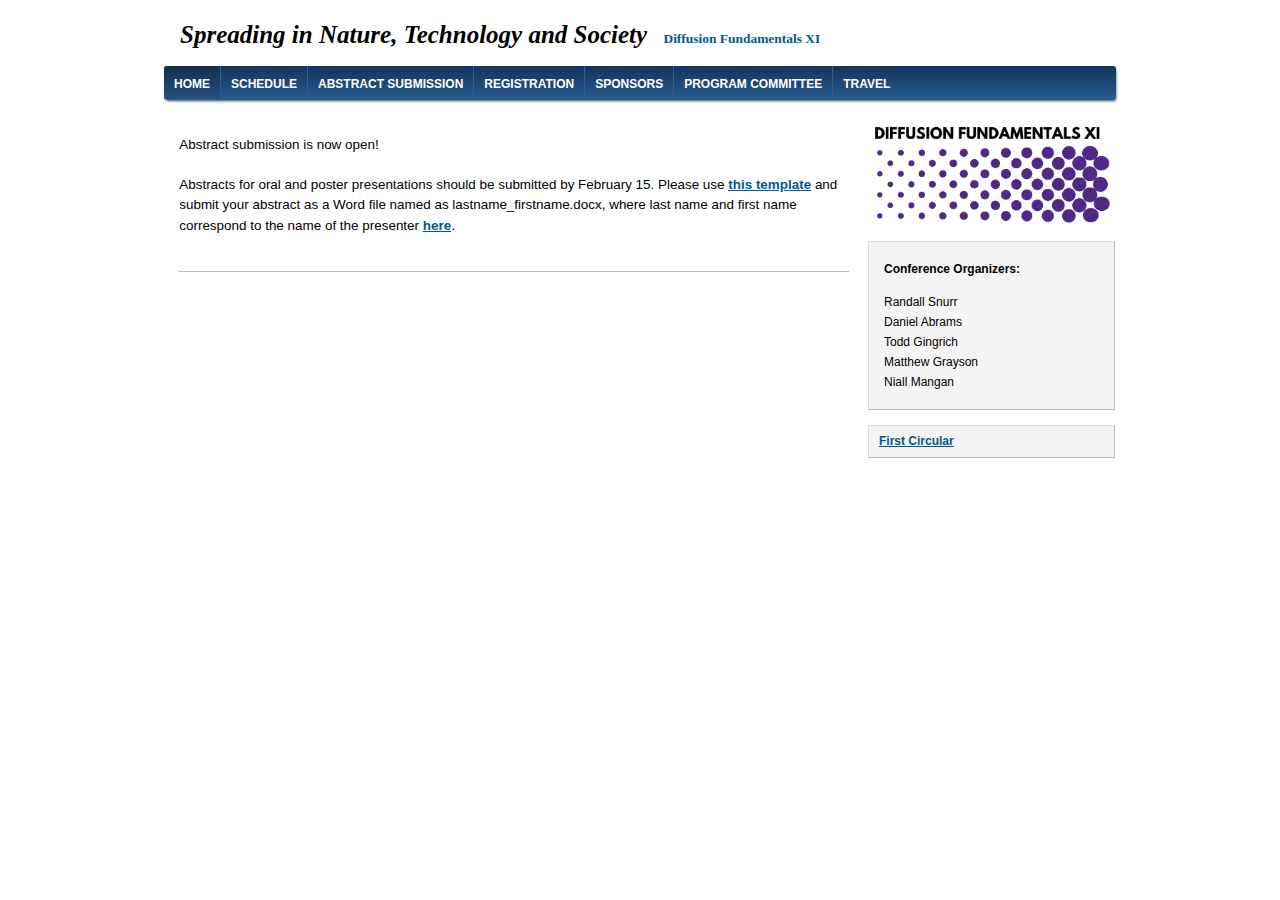
==== commit 004749bd: "underline and bold changes" ====
--- a/abstract-submission.html
+++ b/abstract-submission.html
@@ -198,8 +198,8 @@
                             Abstract submission is now open!
                             <br> <br>
                              Abstracts for oral and poster presentations should be submitted by February 15. Please use 
-                            <a href="DF11_abstract_template.docx" download>this template</a> 
-                            and submit your abstract as a Word file named as lastname_firstname.docx, where last name and first name correspond to the name of the presenter <a href="https://app.smartsheet.com/b/form/f4ff44d04a34447f925aac4fcd79dbf3" target="_blank">here</a>.
+                            <a href="DF11_abstract_template.docx" download><u><b>this template</b></u></a> 
+                            and submit your abstract as a Word file named as lastname_firstname.docx, where last name and first name correspond to the name of the presenter <a href="https://app.smartsheet.com/b/form/f4ff44d04a34447f925aac4fcd79dbf3" target="_blank"><u><b>here</b></u></a>.
                         </p>
                         
                         </div>
@@ -246,7 +246,7 @@
                     id="search-block-form"
                     accept-charset="UTF-8"
                   >
-                  <a href="Circular-1.pdf" target="_blank">First Circular</a>
+                  <a href="Circular-1.pdf" target="_blank"><u><b>First Circular</u></b></a>
                     </div>
                   </div>
                <div>
--- a/css/Landing.css
+++ b/css/Landing.css
@@ -1464,16 +1464,34 @@
   font-size: 16px; /* Adjust font size as needed */
   color: black; /* Adjust text color */
 }
-/* Media query for mobile devices */
+/* Mobile Devices */
 @media (max-width: 768px) {
   .static-text {
-    margin-left: 10px; /* Adjust for smaller screens */
-    margin-right: 10px; /* Add some padding on both sides */
-    font-size: 14px; /* Reduce font size for better fit */
-    text-align: center; /* Center-align text on small screens */
-  }
-}
-
+    margin-left: 10px;
+    margin-right: 10px;
+    font-size: 14px;
+    text-align: center;
+  }
+}
+
+/* Laptop Screens (1024px and above) */
+@media (min-width: 1024px) {
+  .static-text {
+    margin-left: 400px;
+    margin-right: 400px;
+    font-size: 18px;
+    text-align: left;
+  }
+}
+
+/* Large Desktops (1440px and above) */
+@media (min-width: 1440px) {
+  .static-text {
+    margin-left: 550px;
+    margin-right: 500px;
+    font-size: 20px;
+  }
+}
 #preface {
   margin: 20px;
   font-size: 1.2em;
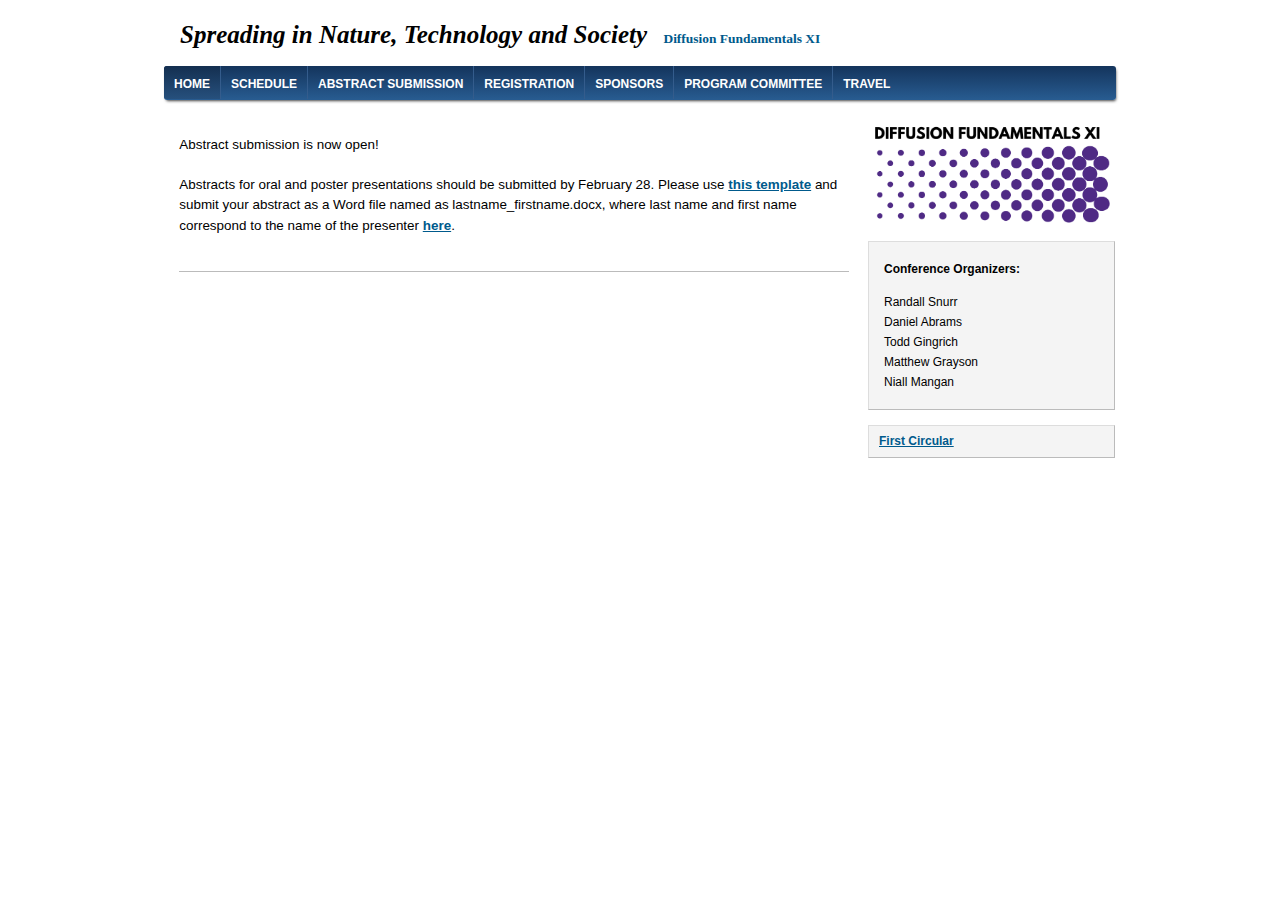
==== commit f51a6da7: "date changes" ====
--- a/abstract-submission.html
+++ b/abstract-submission.html
@@ -197,7 +197,7 @@
                         <p>
                             Abstract submission is now open!
                             <br> <br>
-                             Abstracts for oral and poster presentations should be submitted by February 15. Please use 
+                             Abstracts for oral and poster presentations should be submitted by February 28. Please use 
                             <a href="DF11_abstract_template.docx" download><u><b>this template</b></u></a> 
                             and submit your abstract as a Word file named as lastname_firstname.docx, where last name and first name correspond to the name of the presenter <a href="https://app.smartsheet.com/b/form/f4ff44d04a34447f925aac4fcd79dbf3" target="_blank"><u><b>here</b></u></a>.
                         </p>
--- a/css/Landing.css
+++ b/css/Landing.css
@@ -1457,41 +1457,47 @@
 }
 
 .static-text {
-  margin-top: 5px; /* Adds some space below the slideshow */
-  margin-left: 320px;
+  margin-top: 5px;
   margin-bottom: 25px;
-  padding: 10px; /* Optional: Adds space around the text */
-  font-size: 16px; /* Adjust font size as needed */
-  color: black; /* Adjust text color */
-}
-/* Mobile Devices */
+  padding: 10px;
+  font-size: 16px;
+  color: black;
+  width: 950px; /* Matches the width of .slideshow-inner */
+  max-width: 950px; /* Ensures it does not stretch */
+  margin-left: auto; /* Aligns with the image container */
+  margin-right: auto;
+  text-align: left; /* Aligns text to the left */
+}
+
+/* Mobile Devices (Small Screens) */
 @media (max-width: 768px) {
   .static-text {
-    margin-left: 10px;
-    margin-right: 10px;
+    width: 90%; /* Allow flexible width */
+    max-width: 600px;
     font-size: 14px;
     text-align: center;
-  }
-}
-
-/* Laptop Screens (1024px and above) */
+    margin-left: auto;
+    margin-right: auto;
+  }
+}
+
+/* Laptops & Desktops */
 @media (min-width: 1024px) {
   .static-text {
-    margin-left: 400px;
-    margin-right: 400px;
+    max-width: 900px; /* Increase max width */
     font-size: 18px;
-    text-align: left;
+    text-align: left; /* Align left for larger screens */
   }
 }
 
 /* Large Desktops (1440px and above) */
 @media (min-width: 1440px) {
   .static-text {
-    margin-left: 550px;
-    margin-right: 500px;
+    max-width: 1000px;
     font-size: 20px;
   }
 }
+
 #preface {
   margin: 20px;
   font-size: 1.2em;
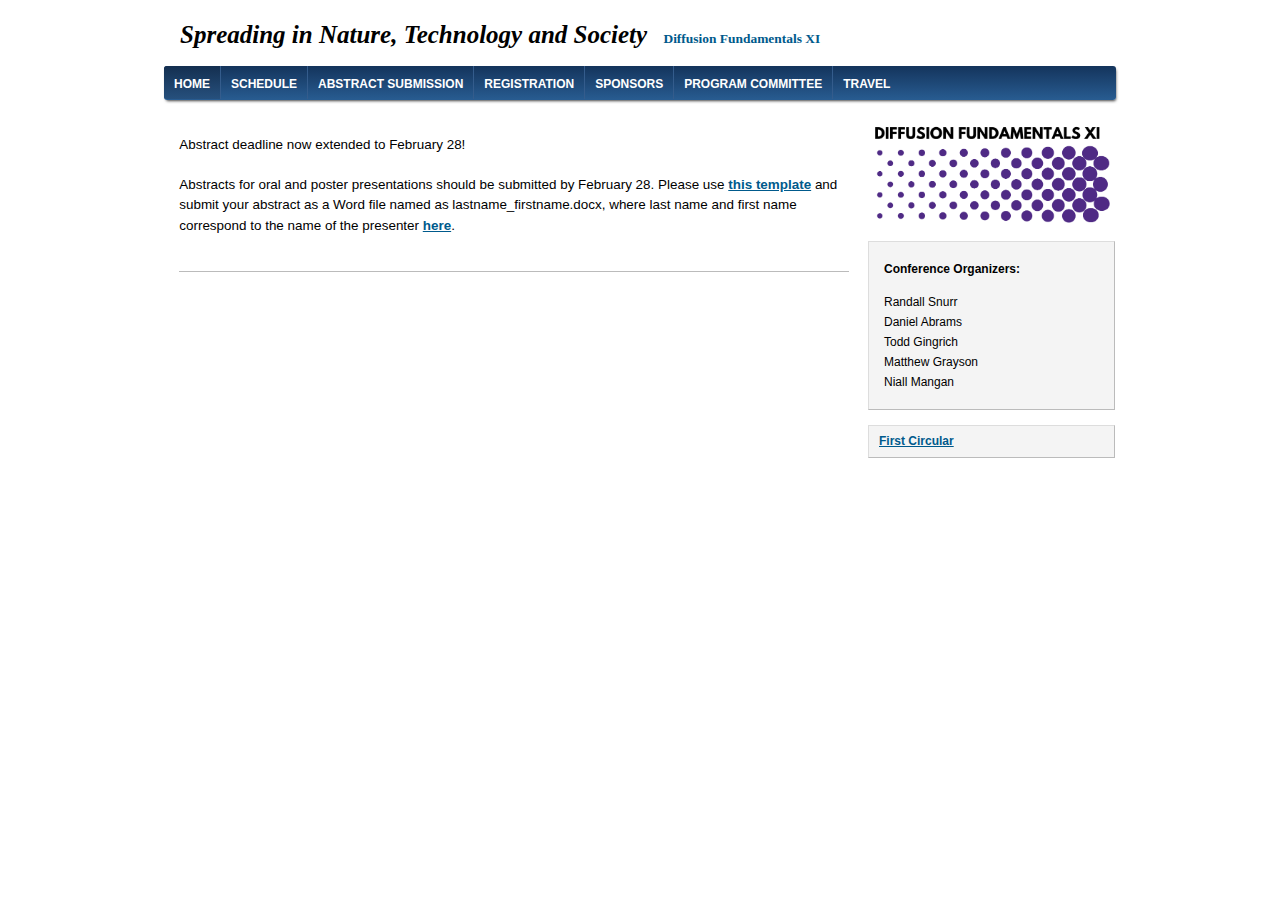
==== commit c6ec3b92: "abstract page updated" ====
--- a/abstract-submission.html
+++ b/abstract-submission.html
@@ -195,7 +195,7 @@
                           class="clearfix text-formatted field field--name-body field--type-text-with-summary field--label-hidden field__item"
                         >
                         <p>
-                            Abstract submission is now open!
+                            Abstract deadline now extended to February 28!
                             <br> <br>
                              Abstracts for oral and poster presentations should be submitted by February 28. Please use 
                             <a href="DF11_abstract_template.docx" download><u><b>this template</b></u></a> 
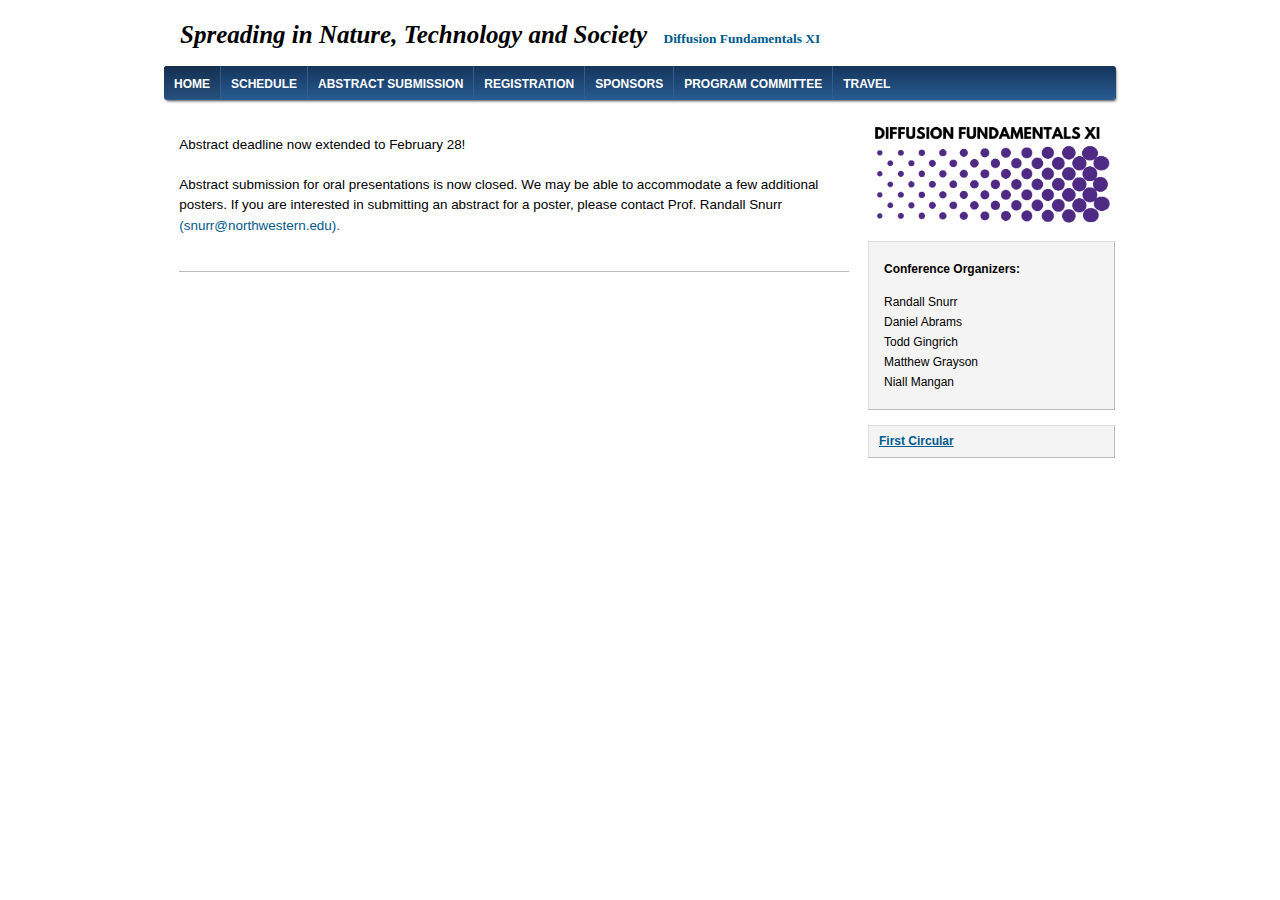
==== commit 08138166: "abstract-updated" ====
--- a/abstract-submission.html
+++ b/abstract-submission.html
@@ -197,9 +197,10 @@
                         <p>
                             Abstract deadline now extended to February 28!
                             <br> <br>
-                             Abstracts for oral and poster presentations should be submitted by February 28. Please use 
-                            <a href="DF11_abstract_template.docx" download><u><b>this template</b></u></a> 
-                            and submit your abstract as a Word file named as lastname_firstname.docx, where last name and first name correspond to the name of the presenter <a href="https://app.smartsheet.com/b/form/f4ff44d04a34447f925aac4fcd79dbf3" target="_blank"><u><b>here</b></u></a>.
+                            Abstract submission for oral presentations is now closed.  We may be
+                            able to accommodate a few additional posters.  If you are interested in
+                            submitting an abstract for a poster, please contact Prof. Randall Snurr
+                            <a href="mailto:snurr@northwestern.edu">(snurr@northwestern.edu).<a href="mailto:example@email.com"></a>
                         </p>
                         
                         </div>
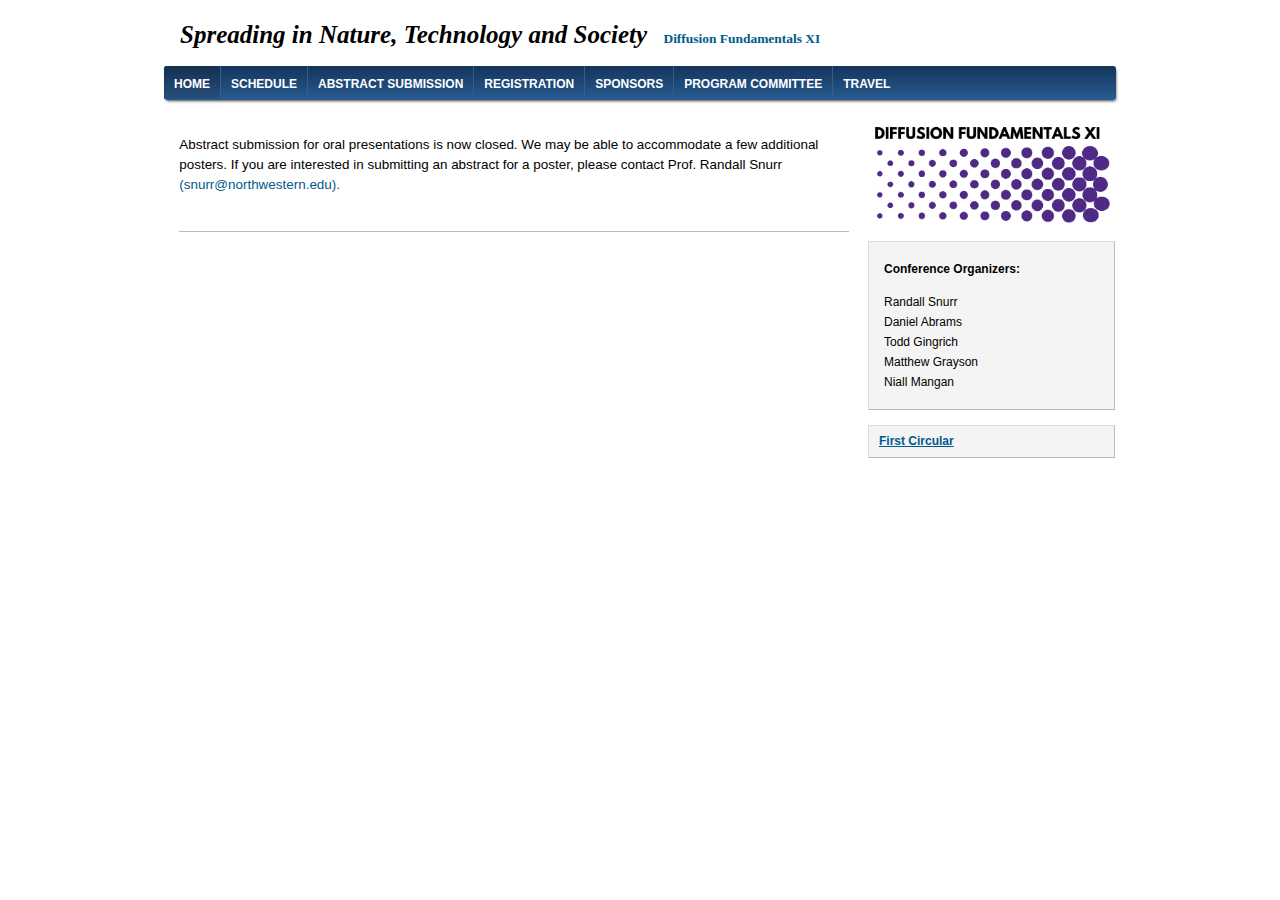
==== commit a9ac5da0: "abstract updated" ====
--- a/abstract-submission.html
+++ b/abstract-submission.html
@@ -195,8 +195,6 @@
                           class="clearfix text-formatted field field--name-body field--type-text-with-summary field--label-hidden field__item"
                         >
                         <p>
-                            Abstract deadline now extended to February 28!
-                            <br> <br>
                             Abstract submission for oral presentations is now closed.  We may be
                             able to accommodate a few additional posters.  If you are interested in
                             submitting an abstract for a poster, please contact Prof. Randall Snurr
